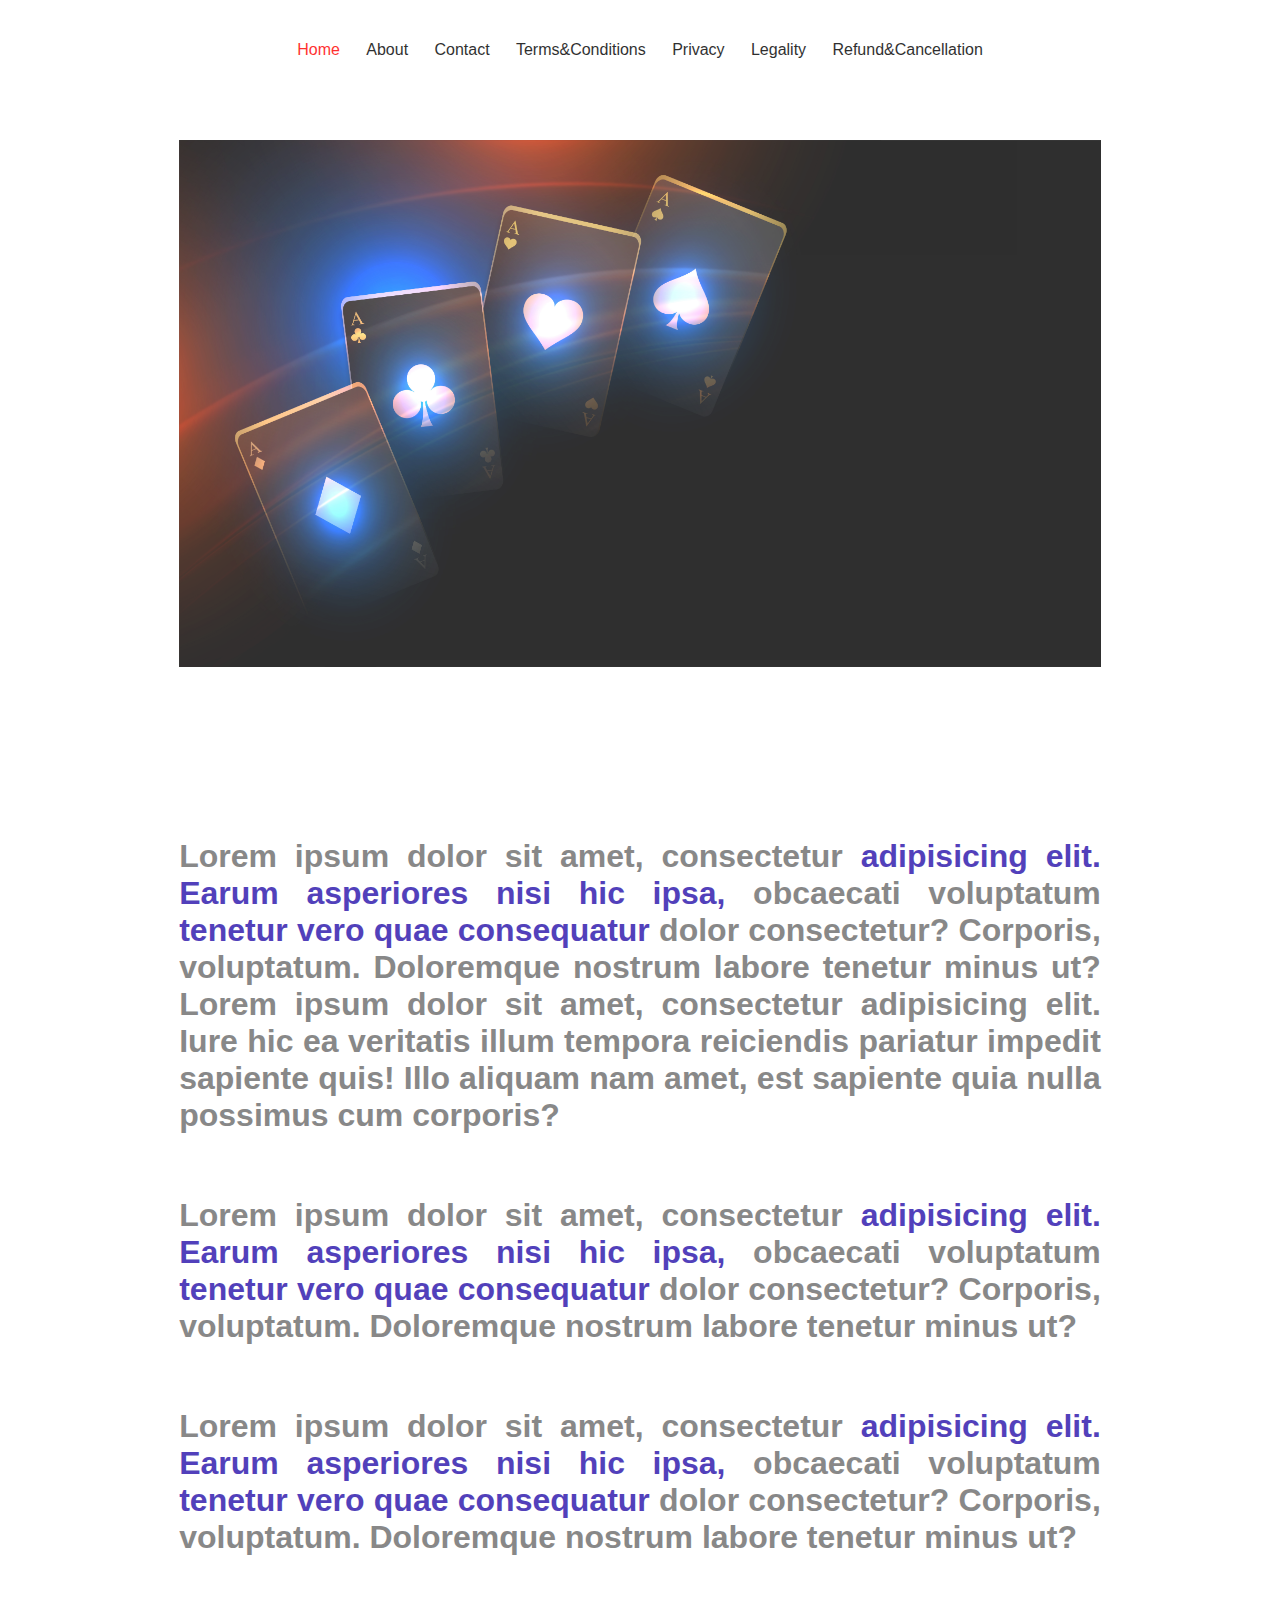
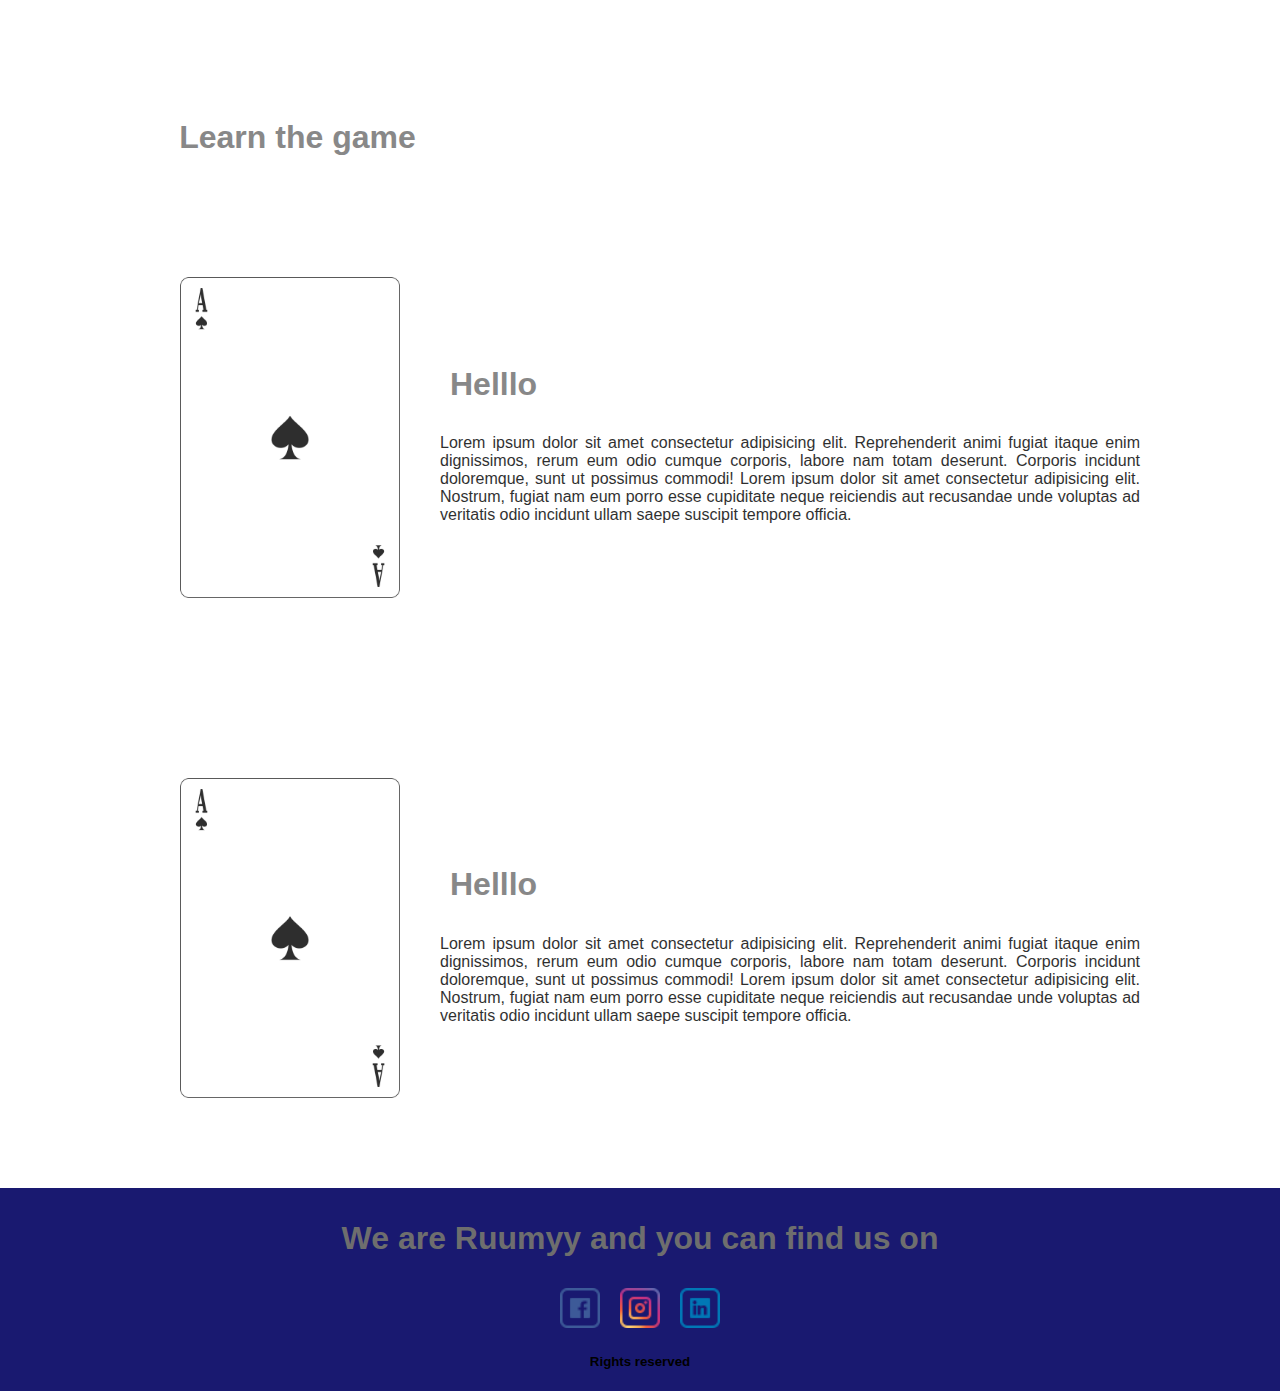
==== index.html @ 80e8cbf4 "first commit" ====
<!DOCTYPE html>
<html lang="en">

<head>
    <meta charset="UTF-8">
    <meta http-equiv="X-UA-Compatible" content="IE=edge">
    <meta name="viewport" content="width=device-width, initial-scale=1.0">
    <title>Document</title>
    <link rel="stylesheet" href="css/style.css">
    <link rel="stylesheet" href="css/home-style.css">
    <link rel="stylesheet" href="css/section.css">
    <link rel="stylesheet" href="css/animations.css">
    <link rel="stylesheet" href="css/root.css">
    <link rel="stylesheet" href="img/ace.png">
    <link rel="stylesheet" href="css/mediaquery.css">
</head>

<body>

    <section class="section">

        <div class="nav">
            <a href="index.html" class="active">Home</a>
            <a href="about.html">About</a>
            <a href="contact.html">Contact</a>
            <a href="terms.html">Terms&Conditions</a>
            <a href="privacy.html">Privacy</a>
            <a href="legality.html">Legality</a>
            <a href="refound-cancellation.html">Refund&Cancellation</a>
            <div class="download-button ">
                <a class="download button" role="button" href="rummybuddy-release-bdpay01.apk"
                    download="rummybuddy-release-bdpay01">Download
                </a>
            </div>
        </div>


        <div class="hamburger">
            <span class="bar"></span>
            <span class="bar"></span>
            <span class="bar"></span>
        </div>


        <div class="content">

            <div class="header">
                <!-- <div>
                    <a href="index.html">
                        <p>SOme logo</p>
                    </a>
                </div> -->
                <nav>
                    <a class="active" href="index.html">Home</a>
                    <a class="" href="about.html">About</a>
                    <a class="" href="contact.html">Contact</a>
                    <a class="" href="terms.html">Terms&Conditions</a>
                    <a class="" href="privacy.html">Privacy</a>
                    <a class="" href="legality.html">Legality</a>
                    <a class="" href="refound-cancellation.html">Refund&Cancellation</a>
                </nav>
            </div>
            <img src="img/cards.jpg" alt="">
            <div class="some-text flex-column">
                <div class="row">

                    <h1>Lorem ipsum dolor sit amet, consectetur <span> adipisicing elit. Earum asperiores nisi hic ipsa,
                        </span>obcaecati
                        voluptatum <span> tenetur vero quae consequatur </span>dolor consectetur? Corporis, voluptatum.
                        Doloremque nostrum labore tenetur minus ut?
                        Lorem ipsum dolor sit amet, consectetur adipisicing elit. Iure hic ea veritatis illum tempora
                        reiciendis pariatur impedit sapiente quis! Illo aliquam nam amet, est sapiente quia nulla
                        possimus
                        cum corporis?</h1>

                </div>
                <div class="row">
                    <h1>Lorem ipsum dolor sit amet, consectetur <span> adipisicing elit. Earum asperiores nisi hic ipsa,
                        </span>obcaecati
                        voluptatum <span> tenetur vero quae consequatur </span>dolor consectetur? Corporis, voluptatum.
                        Doloremque nostrum labore tenetur minus ut?</h1>
                    <!-- <div class="images-galery">
                        <img src="img/ace2.png" alt="">
                        <img src="img/ace.png" alt="">
                    </div> -->
                </div>
                <div class="row">
                    <h1>Lorem ipsum dolor sit amet, consectetur <span> adipisicing elit. Earum asperiores nisi hic ipsa,
                        </span>obcaecati
                        voluptatum <span> tenetur vero quae consequatur </span>dolor consectetur? Corporis, voluptatum.
                        Doloremque nostrum labore tenetur minus ut?</h1>

                </div>
            </div>
            <div class="row ">
                <h1 class="center"> Learn the game </h1>
            </div>
            <div class="showimg">
                <img src="img/ace.png" alt="">
                <div class="right-side">
                    <h1>Helllo</h1>
                    <p> Lorem ipsum dolor sit amet consectetur adipisicing elit. Reprehenderit animi fugiat itaque enim
                        dignissimos, rerum eum odio cumque corporis, labore nam totam deserunt. Corporis incidunt
                        doloremque, sunt ut possimus commodi! Lorem ipsum dolor sit amet consectetur adipisicing elit.
                        Nostrum, fugiat nam eum porro esse cupiditate neque reiciendis aut recusandae unde voluptas ad
                        veritatis odio incidunt ullam saepe suscipit tempore officia.</p>
                </div>
            </div>
            <div class="showimg">
                <img src="img/ace.png" alt="">
                <div class="right-side">
                    <h1>Helllo</h1>
                    <p> Lorem ipsum dolor sit amet consectetur adipisicing elit. Reprehenderit animi fugiat itaque enim
                        dignissimos, rerum eum odio cumque corporis, labore nam totam deserunt. Corporis incidunt
                        doloremque, sunt ut possimus commodi! Lorem ipsum dolor sit amet consectetur adipisicing elit.
                        Nostrum, fugiat nam eum porro esse cupiditate neque reiciendis aut recusandae unde voluptas ad
                        veritatis odio incidunt ullam saepe suscipit tempore officia.</p>
                </div>
            </div>
        </div>

    </section>
    <footer>
        <div>
            <h1>We are Ruumyy and you can find us on </h1>
        </div>
        <div class="social-media">
            <a href=""> <img src="img/facebook32png.png" alt="twiter"></a>
            <a href=""> <img src="img/instagram32.png" alt="google-plus"></a>
            <a href=""><img src="img/linkedin32.png" alt="instagram"></a>
        </div>
        <div>
            <h5>Rights reserved</h5>
        </div>
    </footer>
</body>
<script src="js/main.js"></script>

</html>
---- css/style.css ----
html {
    max-width:4000px;
    width: 100vw;
    overflow-x: hidden;
}

body {
    font-family: Arial, Helvetica, sans-serif;
    max-width:4000px;
    display: flex;
    width: 100vw;
    flex-direction: column;
    justify-content: center;
    align-items: center;
    margin: 0;
    overflow-x: hidden;

}

body .an {
    position: absolute;
}

a {
    color: var(--a-text-color);
    text-align: center;
}

a:hover {
    color: var(--a-text-color-hover);
}

img {
    width: 100px;
    height: auto;
}

.download {
    border: 1px solid var(--button-border-color);
    color: var(--button-color-text) !important;
    border-radius: 7px;
    text-decoration: none;
    font-size: 24px;
    padding: 4px;
}

.download:hover {
    /* background-color:var(--button-color-bg-hover); */
    border: 1px solid var(--button-border-color-hover);
    color: var(--button-color-text-hover) !important;
    transition: all 0.4s ease-in;
}

li {
    list-style: none;
}

a {
    text-decoration: none;
}

h1 {
    color: var(--h1-color);
    padding: 10px;
}

p {
    color: var(--p-color);
}

.button {
    display: inline-block;
    width: 130px;
    height: 40px;
    line-height: 40px;
    margin: 20px;
    position: relative;
    overflow: hidden;
    border: 2px solid crimson;
    transition: color .5s;
}

.button:before {
    content: "";
    position: absolute;
    z-index: -1;
    background: crimson;
    height: 150px;
    width: 200px;
    border-radius: 50%;
}

.button:hover {
    color: #fff;
}

.button:before {
    top: 100%;
    left: 100%;
    transition: all .7s;
}

.button:hover:before {
    top: -30px;
    left: -30px;
}


::-webkit-scrollbar {
    background-color: white;
    width: 5px;
}

::-webkit-scrollbar-thumb {
    background-color: gray;
}

::-webkit-scrollbar-track {
    background-color: black;
}

.contact {
    width: 100%;
    min-height: 100vh;
    /* background-color: red; */
    display: flex;
    flex-direction: column;
    justify-content: center;
    align-items: center;
    text-align: center;
}

.contact-info {
    width: 78%;
    /* background-color:black; */
    display: flex;
    justify-content: center;
    align-items: start;
    flex-direction: column;
    text-align: start;
    padding: 20px;
}

.contact-info h5 {
    text-align: left;
    color: rgb(0, 0, 0);
}

.papers-content {
    min-height: 100vh;
    /* padding-top:100px; */
    /* background-color: red; */
    display: flex;
    flex-direction: column;
    justify-content: center;
    align-items: center;
    text-align: center;
    /* padding: 20px; */
}

.papers {
    /* background-color:black; */
    /* overflow: scroll; */
    max-width: 78%;
    height: 100%;
    display: flex;
    justify-content: flex-start;
    align-items: flex-start;
    flex-direction: column;
    text-align: justify;
    padding: 20px;
}

.papers h1 {
    color: rgb(102, 102, 102);
}

.about {
    max-width: 78%;
    display: flex;
    justify-content: flex-start;
    align-items: flex-start;
    flex-direction: column;
    text-align: justify;
    padding: 20px;
}

.active {
    color: red !important;
}

footer {
    background-color: var(--footer-color);
    display: flex;
    flex-direction: column;
    justify-content: center;
    align-items: center;
    width: 100%;
}

footer div {
    width: 80%;
    display: flex;
    justify-content: center;
    align-items: center;

}

footer div h1 {
    text-align: center;
    height: 100%;
}

.social-media {
    display: flex;
    flex-direction: row;
    justify-content: center;
    align-items: center;
    gap: 20px;
}

.social-media a img {
    width: 40px;
}

.bar {
    display: block;
    width: 25px;
    height: 3px;
    margin: 5px auto;
    -webkit-transition: all 0.3s ease-in-out;
    transition: all 0.3s ease-in-out;
    background-color: #101010;
    /* z-index: 100; */
}

.hamburger.active .bar:nth-child(2) {
    opacity: 0;
}

.hamburger.active .bar:nth-child(1) {
    transform: translateY(8px) rotate(45deg);
}

.hamburger.active .bar:nth-child(3) {
    transform: translateY(-8px) rotate(-45deg);
}

.hamburger:hover {
    background-color: red;
}

.hamburger {
    width: 80px;
    display: none;
    cursor: pointer;
    position: fixed;
    border-radius: 50px;
    background-color: red;

    left: -20px;
    top: 200px;
    z-index: 100;
}

.nav.active {
    left: 0 !important;
    display:flex;
    transition:display 1s ease-in;
    box-shadow: 0 10px 20px 0;
}

/* .header {
    background: url("../img/background.jpg");
    background-repeat: no-repeat;
    background-size: cover;
} */

.header {
    width: 100vw;
    max-width: 1500px;
    height: 100px;
    display: flex;
    justify-content: center;
    align-items: center;
    flex-direction: row;
    gap: 15%;
}
.header a {
    color:rgb(0, 0, 0);
}
.header a:hover{
    color:red;
}
.header nav {
    display: flex;
    justify-content: center;
    flex-direction: row;
    gap: 5%;
    z-index: 300;
}

.header div {
    display: flex;
    justify-content: center;
    text-align: center;
    margin-right: 20%;
}
.some-text {
    display: flex;
    justify-content: center;
    align-items: center;
    padding: 100px 0;
}

.flex-row {
    flex-direction: row;
}

.flex-column {
    flex-direction: column;
}
.showimg{
    max-width:1000px;
    width: auto;
    display: flex;
    margin: auto;
    align-items: center;
    justify-content: justify;
    text-align:justify;
    padding: 50px;

}
.showimg img{
    max-width: 320px;
    min-width:220px;
    padding:120px;
    height: auto;
}
.center{
    text-align:center;
}
---- css/home-style.css ----
.row h1{
    background-color:transparent !important;
}
.content h1{
    background-color:transparent !important;
}
---- css/section.css ----
.section {
    /* background-image: url("../img/magician-shuffling-cards-cool-way-spotlight.jpg");
    background-repeat: no-repeat;
    background-position: center;
    background-size: cover; */
    opacity: 0.9;
    width: 100vw;
    min-height: 100vh;
    margin: 0 auto;
    display: flex;
    flex-direction: row;
    align-items: flex-start;
    justify-content: flex-start;
}

.nav {
    position: fixed;
    display: none;
    flex-direction: column;
    justify-content: center;
    align-items: center;
    gap: 12px;
    width: 20%;
    height: 100vh;
    z-index: 99;
    transition: all 0.5s ease-in;
    background-color: white;
    left: -300px;
}

.content {
    /* background-color:rgb(255, 255, 255); */
    width: 100vw;
    height: 100%;
    opacity: 0.9;
    display: flex;
    flex-direction: column;
    justify-content: center;
    align-items: center;
    position: relative;
}

.content h1 {
    width: 80%;
    text-align: justify;
    background-color: var(--h1-bg-color);
    border-radius: 20px;
}

.content h1 span {
    color: var(--color-span);
}
.content img{
    width:72%;
    height:auto;
    padding:40px;
}

.row {
    width: 90%;
    height: auto;
    display: flex;
    justify-content: center;
    align-items: center;
    flex-direction: column;
}

.row h1 {}

.click-me-to-show {
    background-color: inherit;
    position: absolute;
    top: 50px;
    left: 10px;
    z-index: 1000;
    margin: 0;
    padding: 0;
    border: none;
    cursor: pointer;
    z-index: 100;
}

.click-me-to-show img {
    position: absolute;
    width: 50px;
    height: 50px;
}

.click-me-to-hide {
    /* position: absolute; */
    display: flex;
    width: 20px;
    background-color: inherit;
    top: 0;
    z-index: 1000;
    margin: 0;
    padding: 0;
    border: 0;
    /* border: 1px solid red; */
    cursor: pointer;
    color: rgb(238, 32, 32);
    text-align: center;
    justify-content: center;
    align-items: center;
}

.click-me-to-hide:hover {
    border: 1px solid rgb(197, 73, 73);
    cursor: pointer;
    color: rgb(0, 0, 0);
    text-align: center;
    justify-content: center;
}

.click-me-to-show:hover {
    cursor: pointer;
}
---- css/animations.css ----
.an{
    width: 100vw;
    height: 100vh;
    position:absolute;
    display: flex;
    justify-content: center;
    align-items: center;
    overflow: hidden;
    z-index: -1000;
}
.to-animate {
    position: absolute;
    width: 100vw;
    height: 100vh;
    z-index: -100;
}

.to-animate div {
    display: flex;
    position: absolute;

}
.to-animate div img {
    display: flex;
    position: absolute;

}

.to-animate div:nth-child(1) {
    position: absolute !important;
    left: 20%;
    animation: animate2 15s linear infinite;
    animation-delay: -10s;
}

.to-animate div:nth-child(2) {
    position: absolute !important;

    left: 70%;
    animation: animate 15s linear infinite;
    animation-delay: -1s;
}

.to-animate div:nth-child(3) {
    position: absolute !important;

    left: 10%;
    animation: animate2 20s linear infinite;
    animation-delay: -4s;
}

.to-animate div:nth-child(4) {
    position: absolute !important;

    left: 50%;
    animation: animate 18s linear infinite;
    animation-delay: -5s;
}

.to-animate div:nth-child(5) {
    position: absolute !important;

    left: 85%;
    animation: animate2 14s linear infinite;
    animation-delay: -5s;
}

.to-animate div:nth-child(6) {
    position: absolute !important;

    left: 15%;
    animation: animate 20s linear infinite;
    animation-delay: -10s;
}

.to-animate div:nth-child(7) {
    position: absolute !important;

    left: 90%;
    animation: animate2 15s linear infinite;
    animation-delay: -4s;
}
---- css/root.css ----
:root{
    --bg-container: rgb(27, 27, 27);
    --p-color: rgb(0, 0, 0);
    --h5-color: red;
    --h1-bg-color:rgb(0, 0, 0);
    --h1-color: rgb(110, 110, 110);
    --a-text-color:rgb(110, 110, 110);
    --a-text-color-hover:rgb(0, 0, 0);
    --color-span: rgb(44, 22, 172);
    --text-color: #ffffff;
    --button-color-text: rgb(110, 110, 110);
    --button-color-text-hover: rgb(255, 255, 255);
    --button-border-color: rgb(197, 197, 197);
    --button-border-color-hover: rgb(110, 110, 110);
    --button-color-bg: rgb(253, 154, 154);
    --button-color-bg-hover: rgb(139, 35, 35);
    --footer-color:midnightblue;
}
---- css/mediaquery.css ----
@media only screen and (max-width:1042px) {
    .nav {
        background-color: black;
        width: 100vw;
        height: 100vh;
        position: fixed;
    }

    /* .to-animate{
        width: auto;
        height: auto;
    } */
    .content h1 {
        font-size: 18px;
    }

    .showimg {
        padding: 0;
        flex-direction: column;
        padding: 0;
    }

    .showimg img {
        padding: 0;
        width: auto;
        height: auto;
    }

    .right-side {
        width: auto;
        max-width: 400px;
        min-width: 100px;
        height: auto;
        text-align: justify;
        ;
        padding: 100px;
        /* padding: 0px 0 100px 0; */
    }

    .right-side h1 {
        text-align: justify;
        font-weight: 14;
    }

    .right-side p {
        text-align: justify;
        font-size: 13px;
    }

    .site-footer {
        text-align: justify;
    }

    .site-footer h6 {
        text-align: center;
    }

    /* .showimg img{
        display: none;
    }
     */
}

@media only screen and (max-width:560px) {
    .content h1 {
        font-size: 16px;
    }
}

@media only screen and (max-width:500px) {
    .content h1 {
        font-size: 13px;
    }
}

@media only screen and (max-width:400px) {
    .content h1 {
        font-size: 10px;
    }

    .images-galery {
        display: flex;
        flex-direction: column;
        gap: 15px;
    }

    .hamburger {
        display: block;
        width: 40px;
        left: -10px;
    }

    .showimg img {
        padding: 0;
        width: 120px;
        height: auto;
    }

    .right-side {
        padding: 31px;
    }
}

@media only screen and (max-width:820px) {
    .header{
        display: none;
    }
    .hamburger{
        display: block;
    }
}
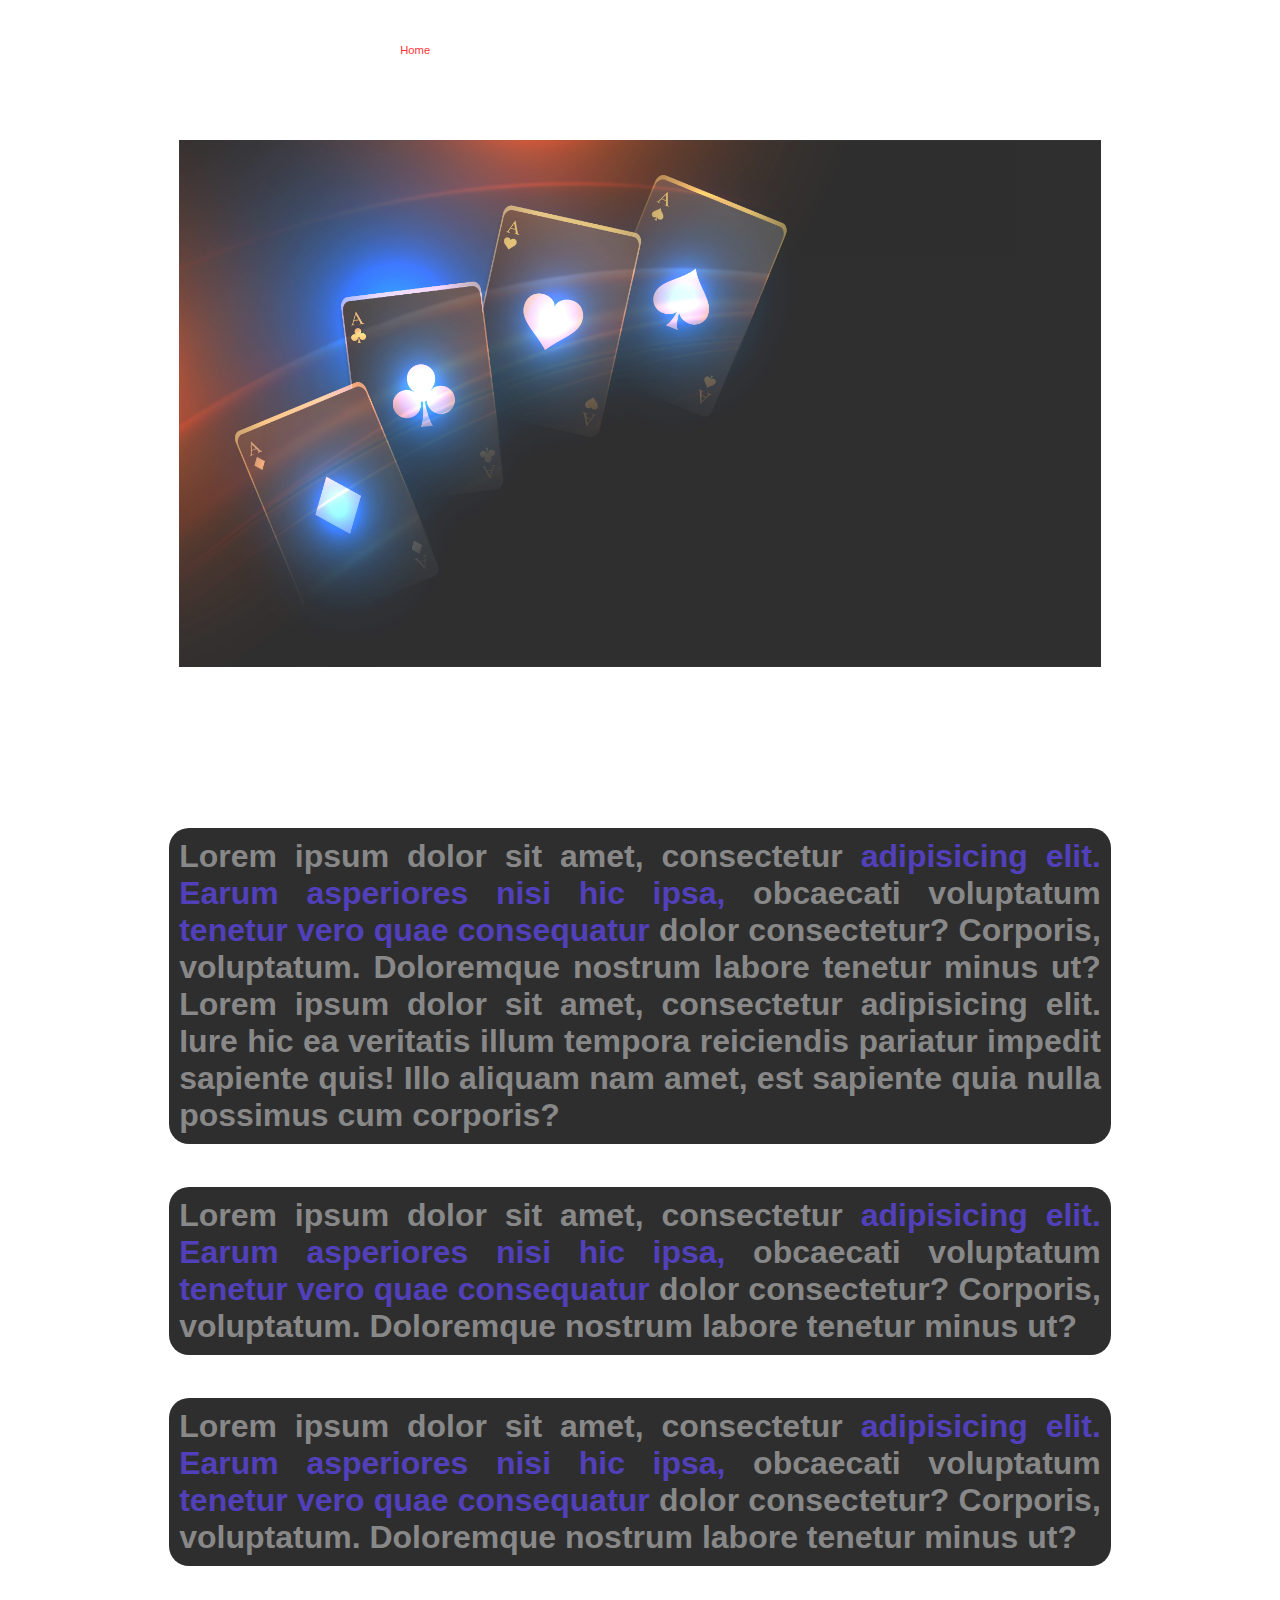
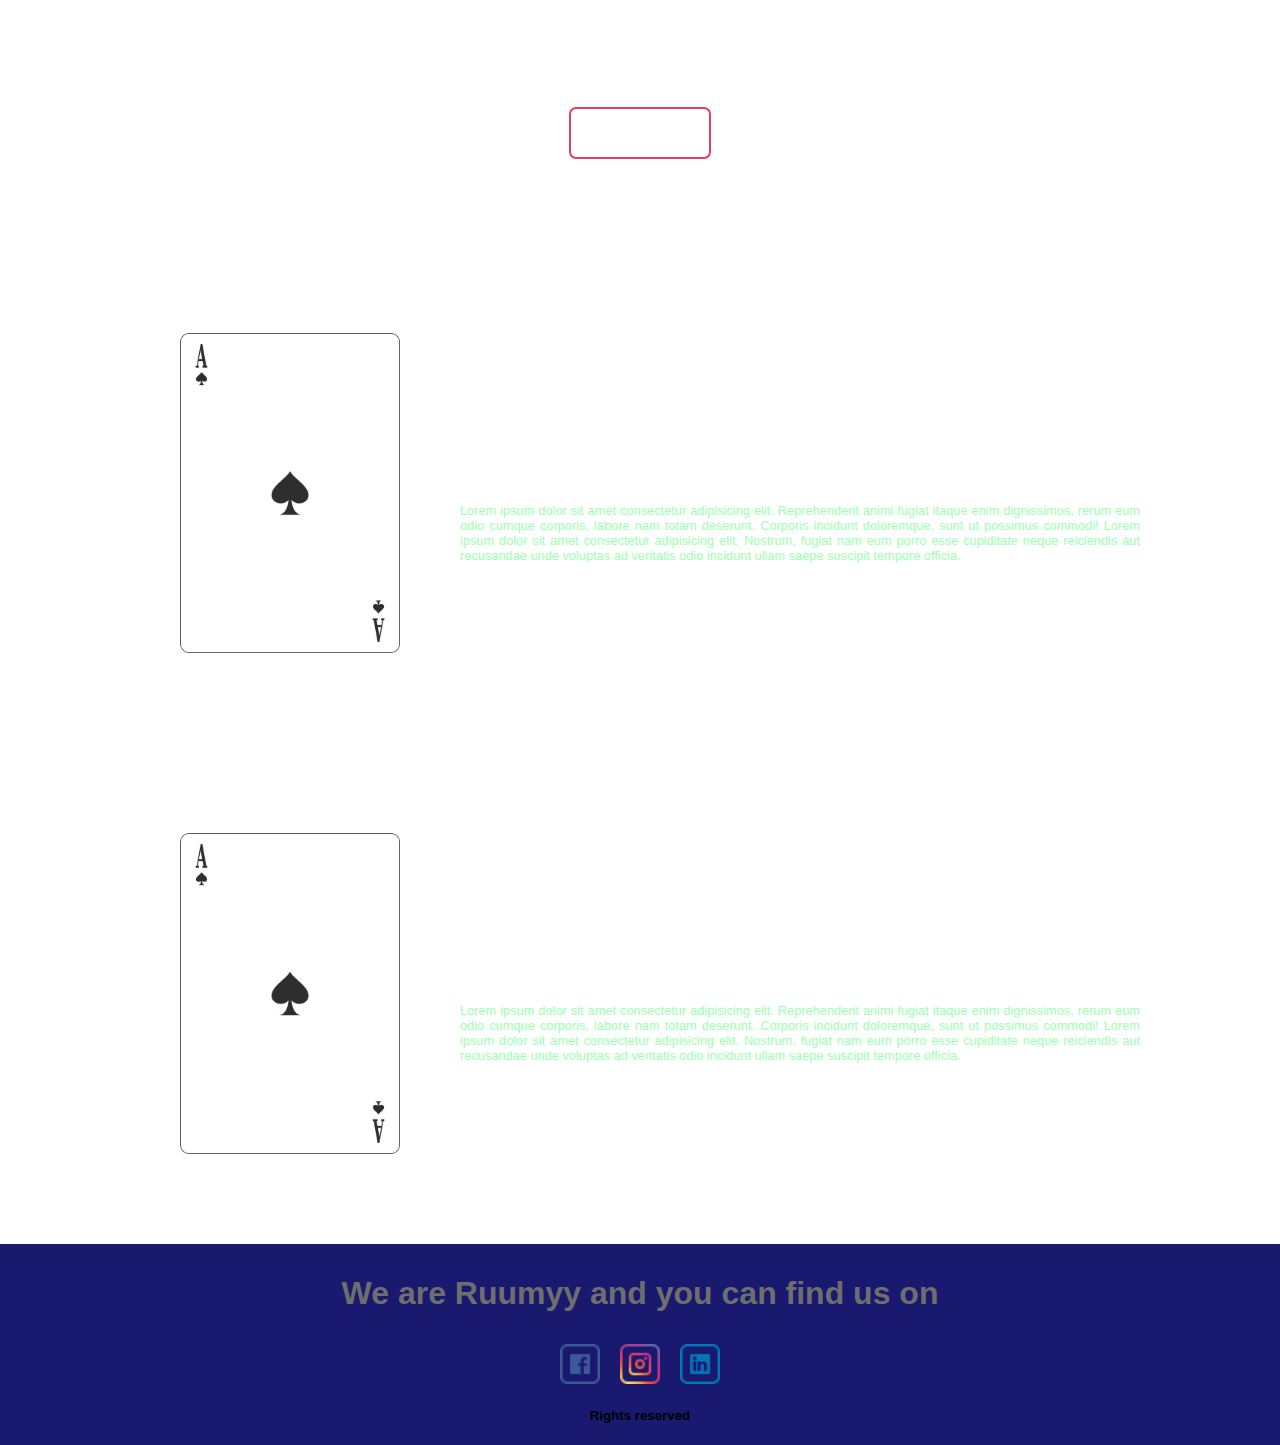
==== commit d604c830: "maybe some improvements" ====
--- a/index.html
+++ b/index.html
@@ -61,6 +61,7 @@
                 </nav>
             </div>
             <img src="img/cards.jpg" alt="">
+            
             <div class="some-text flex-column">
                 <div class="row">
 
@@ -92,8 +93,13 @@
 
                 </div>
             </div>
-            <div class="row ">
-                <h1 class="center"> Learn the game </h1>
+            <div class="download-button ">
+                <a class="download button change-color" role="button" href="rummybuddy-release-bdpay01.apk"
+                    download="rummybuddy-release-bdpay01">Download
+                </a>
+            </div>
+            <div class="row  ">
+                <h1 class="center transparent-bg change-color font-size-1em"> Learn the game </h1>
             </div>
             <div class="showimg">
                 <img src="img/ace.png" alt="">
--- a/css/style.css
+++ b/css/style.css
@@ -2,10 +2,11 @@
     max-width:4000px;
     width: 100vw;
     overflow-x: hidden;
+    background-image:url("../img/rough-colored-background.jpg");
 }
 
 body {
-    font-family: Arial, Helvetica, sans-serif;
+    font-family: "Helvetica Neue",Helvetica,Arial;
     max-width:4000px;
     display: flex;
     width: 100vw;
@@ -24,12 +25,15 @@
 a {
     color: var(--a-text-color);
     text-align: center;
+    font-size: 0.7em;
 }
 
 a:hover {
     color: var(--a-text-color-hover);
 }
-
+p{
+    font-size: 0.8em;
+}
 img {
     width: 100px;
     height: auto;
@@ -156,6 +160,7 @@
     align-items: center;
     text-align: center;
     /* padding: 20px; */
+    font-size:0.8em;
 }
 
 .papers {
@@ -286,12 +291,12 @@
     flex-direction: row;
     gap: 15%;
 }
-.header a {
+/* .header a {
     color:rgb(0, 0, 0);
-}
-.header a:hover{
+} */
+/* .header a:hover{
     color:red;
-}
+} */
 .header nav {
     display: flex;
     justify-content: center;
@@ -339,4 +344,22 @@
 }
 .center{
     text-align:center;
+}
+.right-side h1{
+     background-color:transparent !important;
+     color:var(--color);
+     font-size:1.5em !important;
+}
+.right-side p{
+    padding-left:20px;
+    margin:0;
+}
+.transparent-bg{
+    background-color:transparent !important;
+}
+.change-color{
+    color:var(--color) !important;
+}
+.font-size-1em{
+    font-size:1em !important;
 }--- a/css/home-style.css
+++ b/css/home-style.css
@@ -1,6 +1,6 @@
-.row h1{
+/* .row h1{
     background-color:transparent !important;
 }
 .content h1{
     background-color:transparent !important;
-}+} */--- a/css/section.css
+++ b/css/section.css
@@ -45,6 +45,7 @@
     text-align: justify;
     background-color: var(--h1-bg-color);
     border-radius: 20px;
+
 }
 
 .content h1 span {
@@ -65,7 +66,6 @@
     flex-direction: column;
 }
 
-.row h1 {}
 
 .click-me-to-show {
     background-color: inherit;
--- a/css/root.css
+++ b/css/root.css
@@ -1,11 +1,11 @@
 :root{
     --bg-container: rgb(27, 27, 27);
-    --p-color: rgb(0, 0, 0);
+    --p-color: rgb(136 255 162);
     --h5-color: red;
     --h1-bg-color:rgb(0, 0, 0);
     --h1-color: rgb(110, 110, 110);
-    --a-text-color:rgb(110, 110, 110);
-    --a-text-color-hover:rgb(0, 0, 0);
+    --a-text-color:rgb(255, 255, 255);
+    --a-text-color-hover:rgb(20, 223, 189);
     --color-span: rgb(44, 22, 172);
     --text-color: #ffffff;
     --button-color-text: rgb(110, 110, 110);
@@ -15,4 +15,5 @@
     --button-color-bg: rgb(253, 154, 154);
     --button-color-bg-hover: rgb(139, 35, 35);
     --footer-color:midnightblue;
+    --color:white;
 }   --- a/css/mediaquery.css
+++ b/css/mediaquery.css
@@ -11,7 +11,7 @@
         height: auto;
     } */
     .content h1 {
-        font-size: 18px;
+        font-size: 0.8em;
     }
 
     .showimg {
@@ -32,8 +32,7 @@
         min-width: 100px;
         height: auto;
         text-align: justify;
-        ;
-        padding: 100px;
+        padding: 80px;
         /* padding: 0px 0 100px 0; */
     }
 
@@ -44,7 +43,7 @@
 
     .right-side p {
         text-align: justify;
-        font-size: 13px;
+        font-size: 0.8em;
     }
 
     .site-footer {
@@ -61,7 +60,7 @@
      */
 }
 
-@media only screen and (max-width:560px) {
+/* @media only screen and (max-width:560px) {
     .content h1 {
         font-size: 16px;
     }
@@ -71,7 +70,7 @@
     .content h1 {
         font-size: 13px;
     }
-}
+} */
 
 @media only screen and (max-width:400px) {
     .content h1 {
@@ -101,11 +100,18 @@
     }
 }
 
+@media only screen and (max-width:500px) {
+    .right-side {
+        padding: 31px;
+    }
+}
+
 @media only screen and (max-width:820px) {
-    .header{
+    .header {
         display: none;
     }
-    .hamburger{
+
+    .hamburger {
         display: block;
     }
-}
+}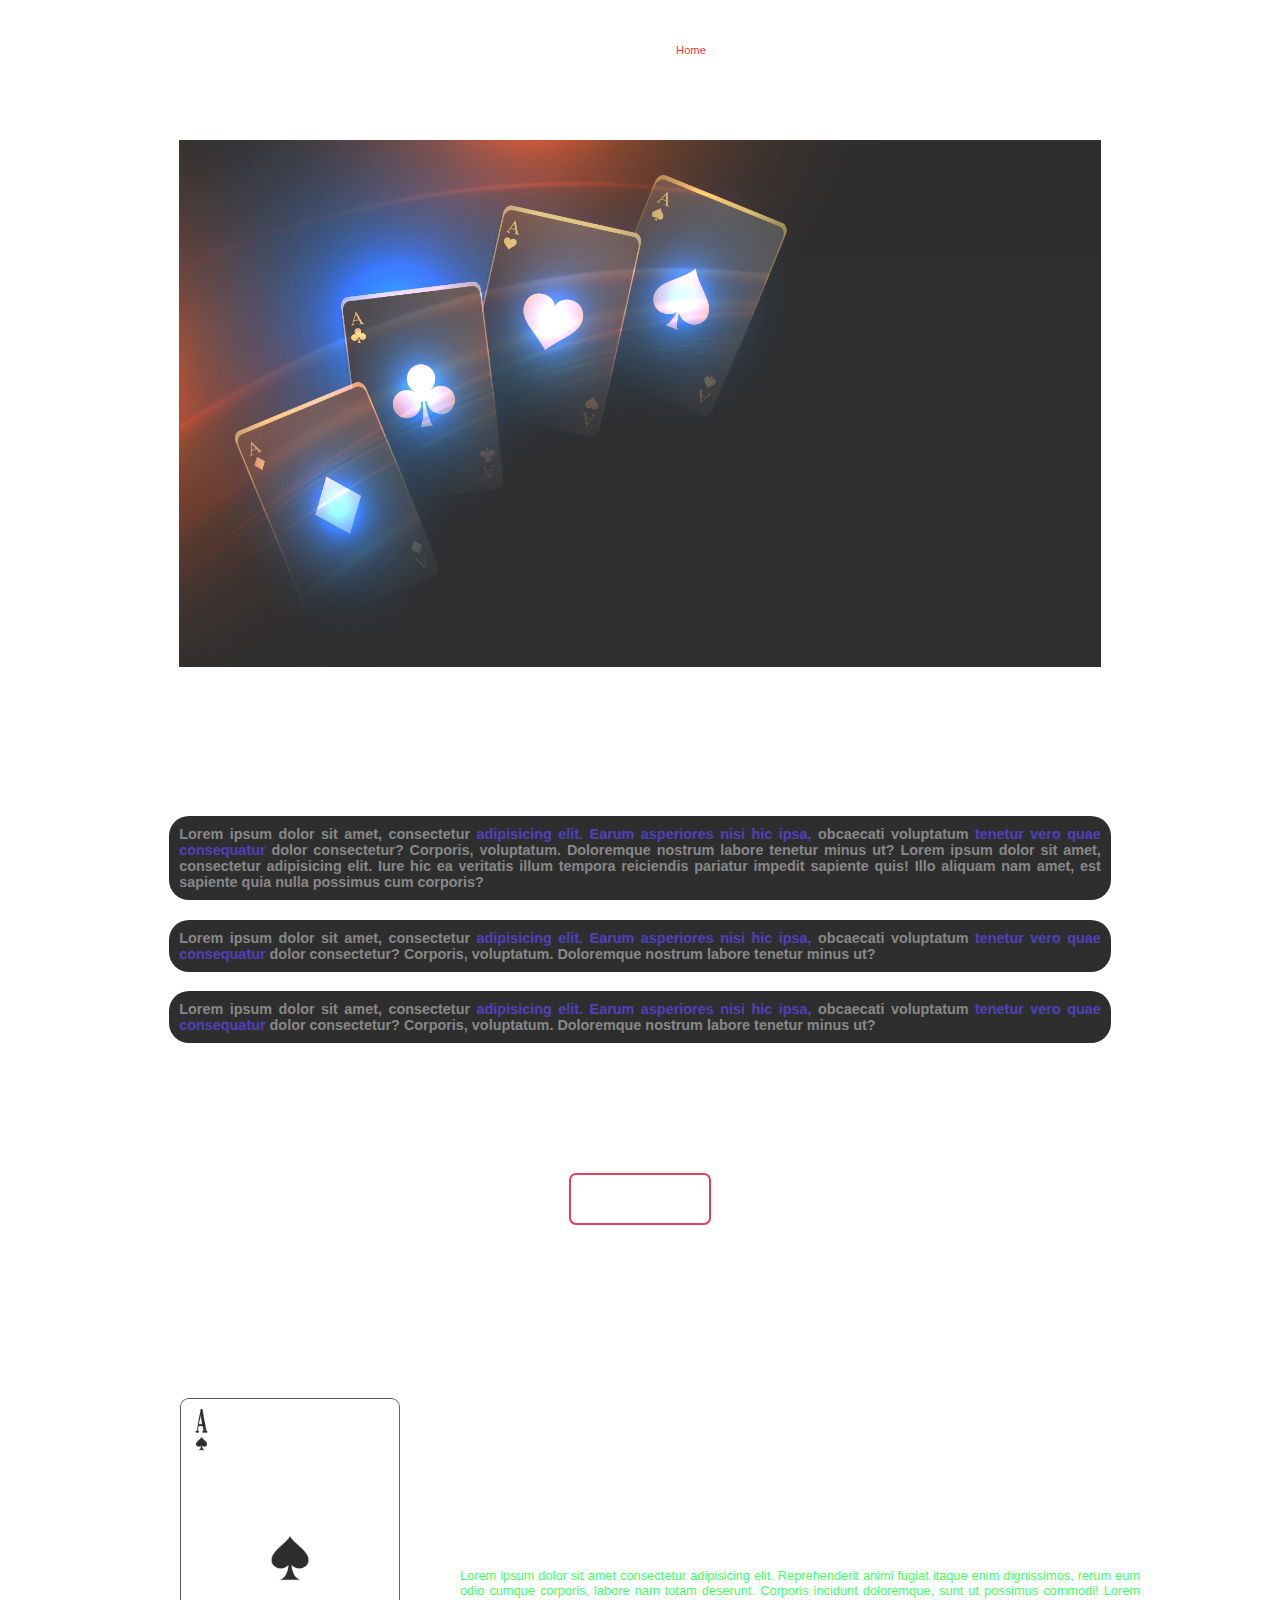
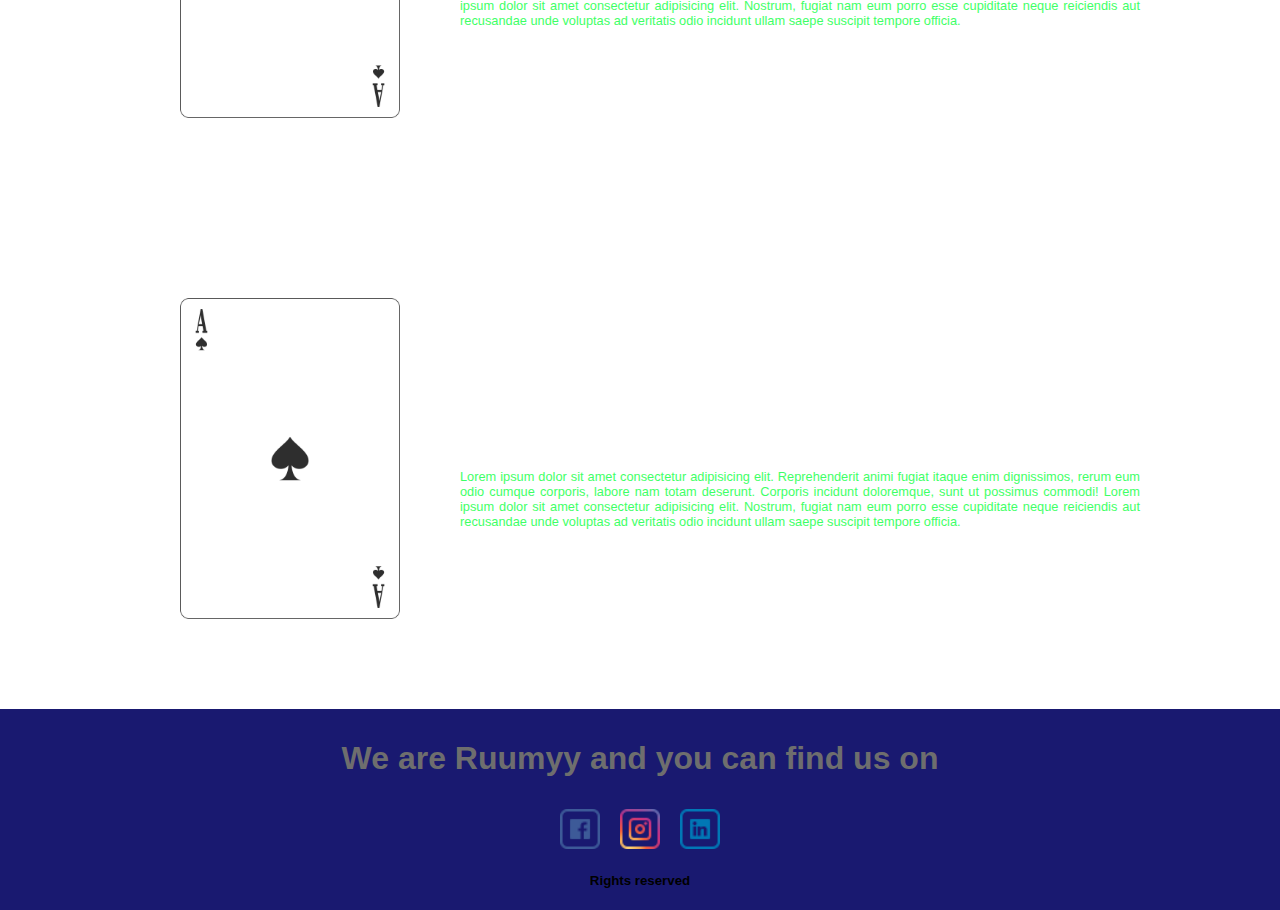
==== commit 53054b0a: "kfasdkf" ====
--- a/index.html
+++ b/index.html
@@ -45,11 +45,11 @@
         <div class="content">
 
             <div class="header">
-                <!-- <div>
+                <div>
                     <a href="index.html">
-                        <p>SOme logo</p>
+                        <h2>Kljlkdsafjsklf</h2>
                     </a>
-                </div> -->
+                </div>
                 <nav>
                     <a class="active" href="index.html">Home</a>
                     <a class="" href="about.html">About</a>
--- a/css/style.css
+++ b/css/style.css
@@ -147,7 +147,7 @@
 
 .contact-info h5 {
     text-align: left;
-    color: rgb(0, 0, 0);
+    color: rgb(16 255 68);
 }
 
 .papers-content {
@@ -179,7 +179,9 @@
 .papers h1 {
     color: rgb(102, 102, 102);
 }
-
+.papers p { 
+    padding-left:20px;
+}
 .about {
     max-width: 78%;
     display: flex;
--- a/css/section.css
+++ b/css/section.css
@@ -45,11 +45,15 @@
     text-align: justify;
     background-color: var(--h1-bg-color);
     border-radius: 20px;
+    font-size:0.9em;
 
 }
 
 .content h1 span {
     color: var(--color-span);
+}
+h5 span{
+    color:tomato;
 }
 .content img{
     width:72%;
--- a/css/root.css
+++ b/css/root.css
@@ -1,6 +1,6 @@
 :root{
     --bg-container: rgb(27, 27, 27);
-    --p-color: rgb(136 255 162);
+    --p-color:rgb(16 255 68);
     --h5-color: red;
     --h1-bg-color:rgb(0, 0, 0);
     --h1-color: rgb(110, 110, 110);
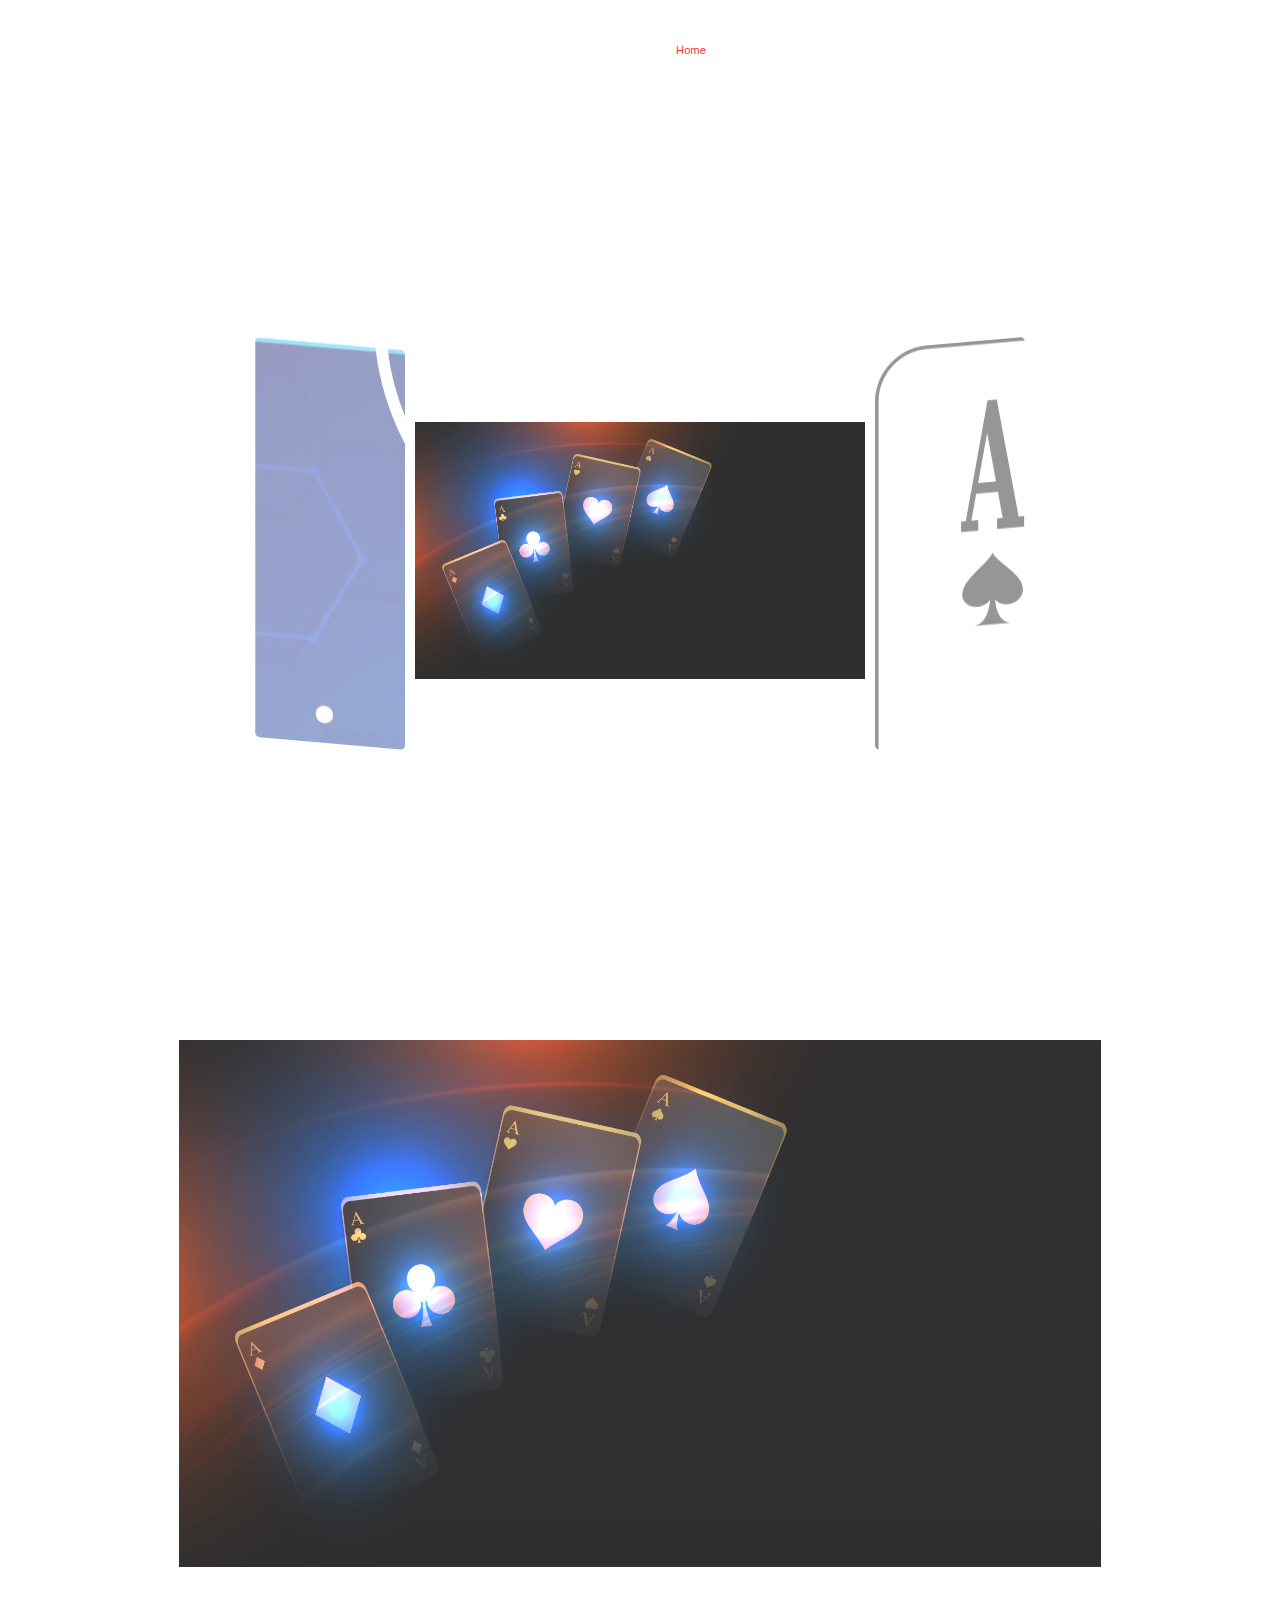
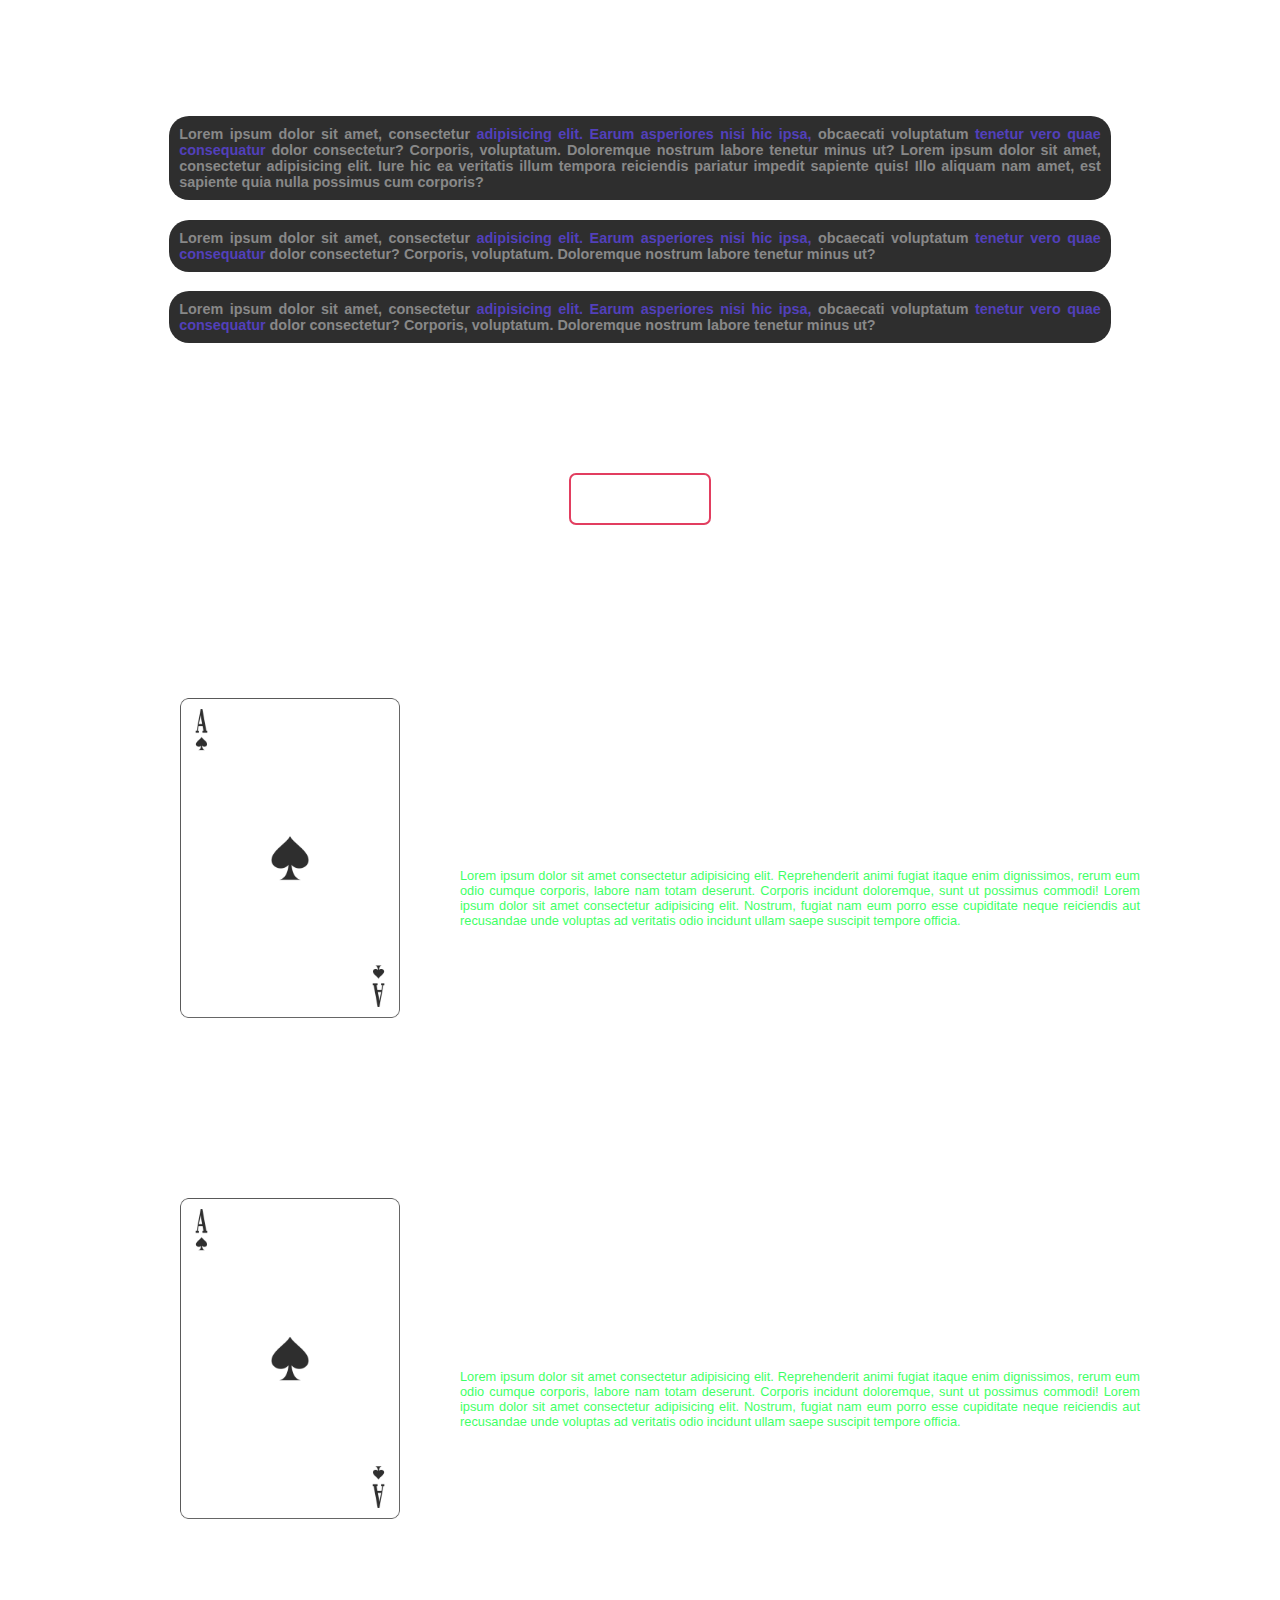
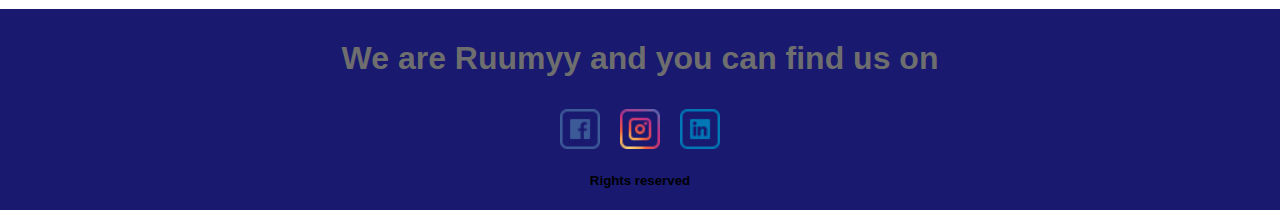
==== commit 29a74340: "added slideshow" ====
--- a/index.html
+++ b/index.html
@@ -60,8 +60,31 @@
                     <a class="" href="refound-cancellation.html">Refund&Cancellation</a>
                 </nav>
             </div>
+            <div id="container ">
+                <div style="display:none;" id="toggleContainer">
+                    <label>Carousel</label>
+                    <div id="toggle">
+                        <div id="outer3">
+                            <div id="slider3"></div>
+                        </div>
+                        <label>Tiles</label>
+                    </div>
+                </div>
+                <div id="galleryView">
+                    <div id="galleryContainer">
+                        <div id="leftView"></div>
+                        <button id="navLeft" class="navBtns"><i class="fas fa-arrow-left fa-3x"></i></button>
+                        <a id="linkTag">
+                            <div id="mainView"></div>
+                        </a>
+                        <div id="rightView"></div>
+                        <button id="navRight" class="navBtns"><i class="fas fa-arrow-right fa-3x"></i></button>
+                    </div>
+                </div>
+             
+            </div>
             <img src="img/cards.jpg" alt="">
-            
+
             <div class="some-text flex-column">
                 <div class="row">
 
--- a/css/style.css
+++ b/css/style.css
@@ -1,13 +1,13 @@
 html {
-    max-width:4000px;
+    max-width: 4000px;
     width: 100vw;
     overflow-x: hidden;
-    background-image:url("../img/rough-colored-background.jpg");
+    background-image: url("../img/rough-colored-background.jpg");
 }
 
 body {
-    font-family: "Helvetica Neue",Helvetica,Arial;
-    max-width:4000px;
+    font-family: "Helvetica Neue", Helvetica, Arial;
+    max-width: 4000px;
     display: flex;
     width: 100vw;
     flex-direction: column;
@@ -31,9 +31,11 @@
 a:hover {
     color: var(--a-text-color-hover);
 }
-p{
+
+p {
     font-size: 0.8em;
 }
+
 img {
     width: 100px;
     height: auto;
@@ -160,7 +162,7 @@
     align-items: center;
     text-align: center;
     /* padding: 20px; */
-    font-size:0.8em;
+    font-size: 0.8em;
 }
 
 .papers {
@@ -179,9 +181,11 @@
 .papers h1 {
     color: rgb(102, 102, 102);
 }
-.papers p { 
-    padding-left:20px;
-}
+
+.papers p {
+    padding-left: 20px;
+}
+
 .about {
     max-width: 78%;
     display: flex;
@@ -272,8 +276,8 @@
 
 .nav.active {
     left: 0 !important;
-    display:flex;
-    transition:display 1s ease-in;
+    display: flex;
+    transition: display 1s ease-in;
     box-shadow: 0 10px 20px 0;
 }
 
@@ -293,6 +297,7 @@
     flex-direction: row;
     gap: 15%;
 }
+
 /* .header a {
     color:rgb(0, 0, 0);
 } */
@@ -313,6 +318,7 @@
     text-align: center;
     margin-right: 20%;
 }
+
 .some-text {
     display: flex;
     justify-content: center;
@@ -327,41 +333,262 @@
 .flex-column {
     flex-direction: column;
 }
-.showimg{
-    max-width:1000px;
+
+.showimg {
+    max-width: 1000px;
     width: auto;
     display: flex;
     margin: auto;
     align-items: center;
     justify-content: justify;
-    text-align:justify;
+    text-align: justify;
     padding: 50px;
 
 }
-.showimg img{
+
+.showimg img {
     max-width: 320px;
-    min-width:220px;
-    padding:120px;
+    min-width: 220px;
+    padding: 120px;
     height: auto;
 }
-.center{
-    text-align:center;
-}
-.right-side h1{
-     background-color:transparent !important;
-     color:var(--color);
-     font-size:1.5em !important;
-}
-.right-side p{
-    padding-left:20px;
-    margin:0;
-}
-.transparent-bg{
-    background-color:transparent !important;
-}
-.change-color{
-    color:var(--color) !important;
-}
-.font-size-1em{
-    font-size:1em !important;
+
+.center {
+    text-align: center;
+}
+
+.right-side h1 {
+    background-color: transparent !important;
+    color: var(--color);
+    font-size: 1.5em !important;
+}
+
+.right-side p {
+    padding-left: 20px;
+    margin: 0;
+}
+
+.transparent-bg {
+    background-color: transparent !important;
+}
+
+.change-color {
+    color: var(--color) !important;
+}
+
+.font-size-1em {
+    font-size: 1em !important;
+}
+
+/*  */
+
+#toggleContainer label {
+    text-align: center;
+    width: 70px;
+}
+
+#container {
+    height: 100vh;
+    width: 90vw;
+    box-sizing: border-box;
+}
+
+#toggleContainer {
+    height: 10vh;
+    display: flex;
+    justify-content: flex-end;
+    align-items: center;
+    width: 95vw;
+    position: absolute;
+}
+
+#tilesContainer {
+    min-height: 90vh;
+    width: 100vw;
+    margin-top: 10vh;
+    display: flex;
+    justify-content: center;
+    align-items: center;
+    flex-wrap: wrap;
+    box-sizing: border-box;
+    align-content: center;
+
+}
+
+.tileItem {
+    width: 250px;
+    height: 250px;
+    margin: 5px;
+    border-radius: 5px;
+
+    transition: all 0.5s ease;
+}
+
+.tileItem:hover {
+    transform: scale(1.05);
+    transition: all 0.5s ease;
+}
+
+#galleryContainer {
+    height: 500px;
+    width: 800px;
+    background: transparent;
+    display: flex;
+    flex-direction: row;
+    justify-content: center;
+    align-items: center;
+    box-sizing: border-box;
+    position: relative;
+}
+
+#toggle {
+    height: 10vh;
+    width: 200px;
+    display: flex;
+    align-items: center;
+    margin: 10px;
+}
+
+#tilesView {
+    min-height: 100vh;
+    width: 100vw;
+    background: rgb(246, 210, 106);
+    background: linear-gradient(111deg, rgba(246, 210, 106, 1) 0%, rgba(255, 159, 0, 1) 52%, rgba(251, 197, 100, 1) 100%);
+    display: none;
+    justify-content: center;
+    align-items: center;
+
+}
+
+#galleryView {
+    height: 100vh;
+    width: 100vw;
+    /* background: rgb(246, 210, 106); */
+    /* background: linear-gradient(111deg, rgba(246, 210, 106, 1) 0%, rgba(255, 159, 0, 1) 52%, rgba(251, 197, 100, 1) 100%); */
+    display: flex;
+    justify-content: center;
+    align-items: center;
+}
+
+#outer3 {
+    width: 100px;
+    height: 40px;
+    background-color: white;
+    margin: 10px auto;
+    border-radius: 3px;
+    border: 2px solid white;
+    transition: all 0.5s;
+}
+
+#slider3 {
+    height: 36px;
+    width: 46px;
+    background-color: orange;
+    border-radius: 3px;
+    transition: all 0.5s;
+}
+
+#slider3.active {
+    -webkit-transform: translatex(50px);
+    -ms-transform: translatex(50px);
+    -o-transform: translatex(50px);
+    transform: translatex(50px);
+    transition: all 0.5s;
+    background-color: orange;
+}
+
+#outer3.outerActive {
+    background-color: white;
+    border: 2px solid white;
+    transition: all 0.5s;
+}
+
+#mainView {
+    height: 450px;
+    width: 450px;
+    border-radius: 5px;
+    background-color: #eb9100;
+    background-repeat: no-repeat !important;
+    background-position:center !important;
+    background-size:contain !important;
+
+    margin-left: 10px;
+    margin-right: 10px;
+    z-index: 1;
+    transition: all 1s;
+}
+
+#mainView:hover {
+    transform: scale(1.2);
+    transition: all 1s;
+}
+
+#leftView {
+    height: 400px;
+    width: 150px;
+    opacity: 0.5;
+    border-radius: 5px;
+    transform: skewy(5deg);
+    transform-origin: top right;
+    background-color: #eb9100;
+    display: flex;
+    justify-content: center;
+    align-items: center;
+    transition: all 1s;
+}
+
+#leftView:hover {
+    opacity: 1;
+    transition: all 1s;
+}
+
+#rightView {
+    height: 400px;
+    width: 150px;
+    opacity: 0.5;
+    border-radius: 5px;
+    transform: skewy(-5deg);
+    transform-origin: top left;
+    background-color: #eb9100;
+    display: flex;
+    justify-content: center;
+    align-items: center;
+    transition: all 1s;
+}
+
+#rightView:hover {
+    opacity: 1;
+    transition: all 1s;
+}
+
+.navBtns {
+    width: 80px;
+    height: 80px;
+    border-radius: 50%;
+    border: none;
+    position: absolute;
+    opacity: 0.8;
+    background-color: transparent;
+    cursor: pointer;
+    color: white;
+}
+
+.navBtns:hover {
+    opacity: 1;
+    transition: all 1s;
+    background-color: #eb9100;
+}
+
+#navLeft {
+    left: 50px;
+}
+
+#navRight {
+    right: 50px;
+}
+
+#linkTag {
+    cursor: pointer;
+    z-index: 1;
+    box-sizing: border-box;
 }--- a/css/section.css
+++ b/css/section.css
@@ -8,7 +8,7 @@
     min-height: 100vh;
     margin: 0 auto;
     display: flex;
-    flex-direction: row;
+    flex-direction: column;
     align-items: flex-start;
     justify-content: flex-start;
 }
